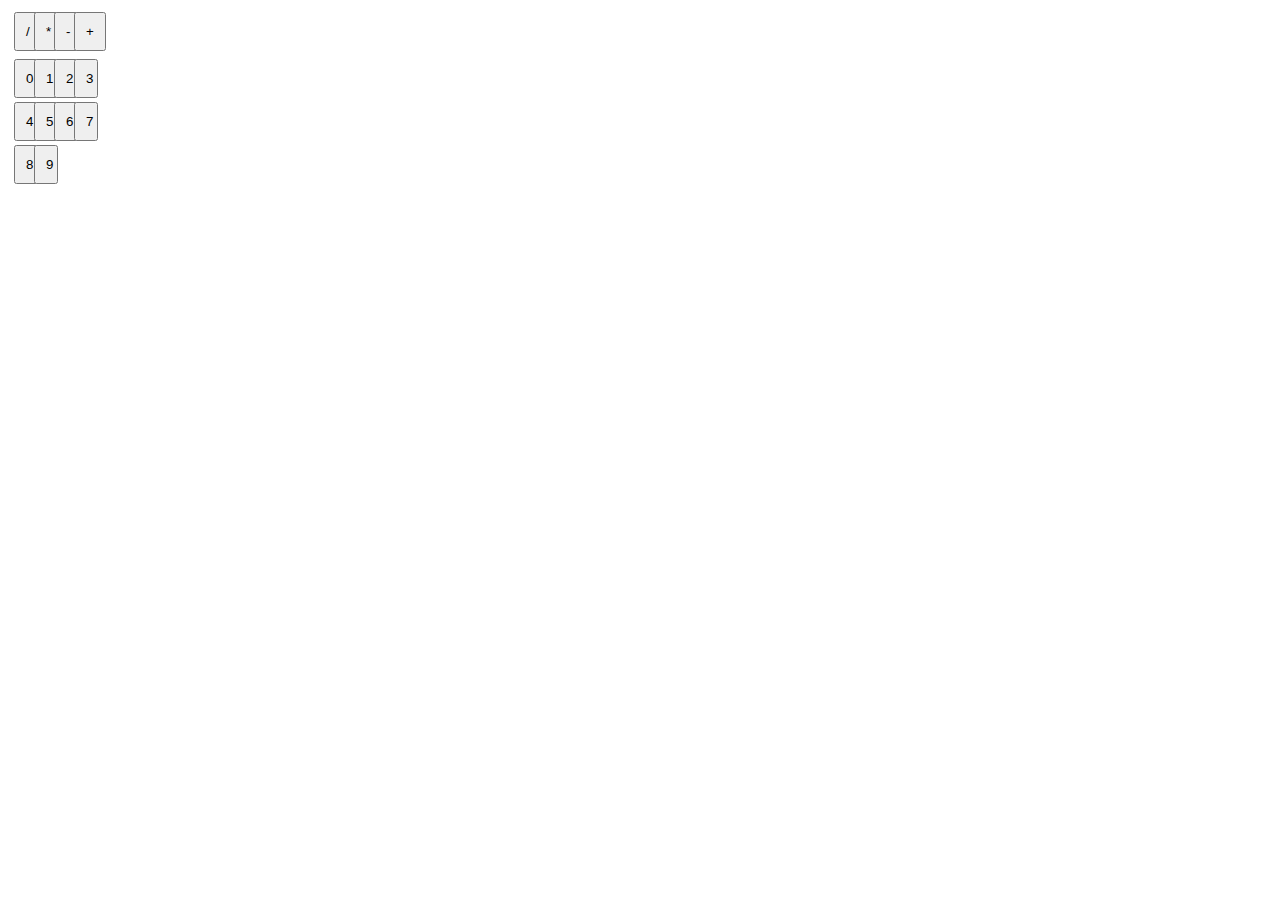
==== calc.html @ 0db2c994 "Added initial layout of calculator" ====
<html>
    <head>
        <title>Calculator</title>
        <link rel= "stylesheet" type = "text/css" href = "calc.css"> 
    </head>
    <body>
        <div class ="calculator">
            <div class = 'divide'><button>/</button></div>
            <div class = 'multiply'><button>*</button></div>
            <div class = 'subtract'><button>-</button></div>
            <div class = 'add'><button>+</button></div>
            <div class = 'digits'></div>

        </div>
        <script src = "calc.js"></script>
    </body>
</html>
---- calc.css ----
.calculator{
    display: grid;
    grid-template-columns: repeat(4,20px);

}
.digits{
    display: grid;
    grid-template-columns: repeat(4,20px);
}
div{
    margin: 2px;
}
button{
    margin: 2px;
    padding: 10px;
}
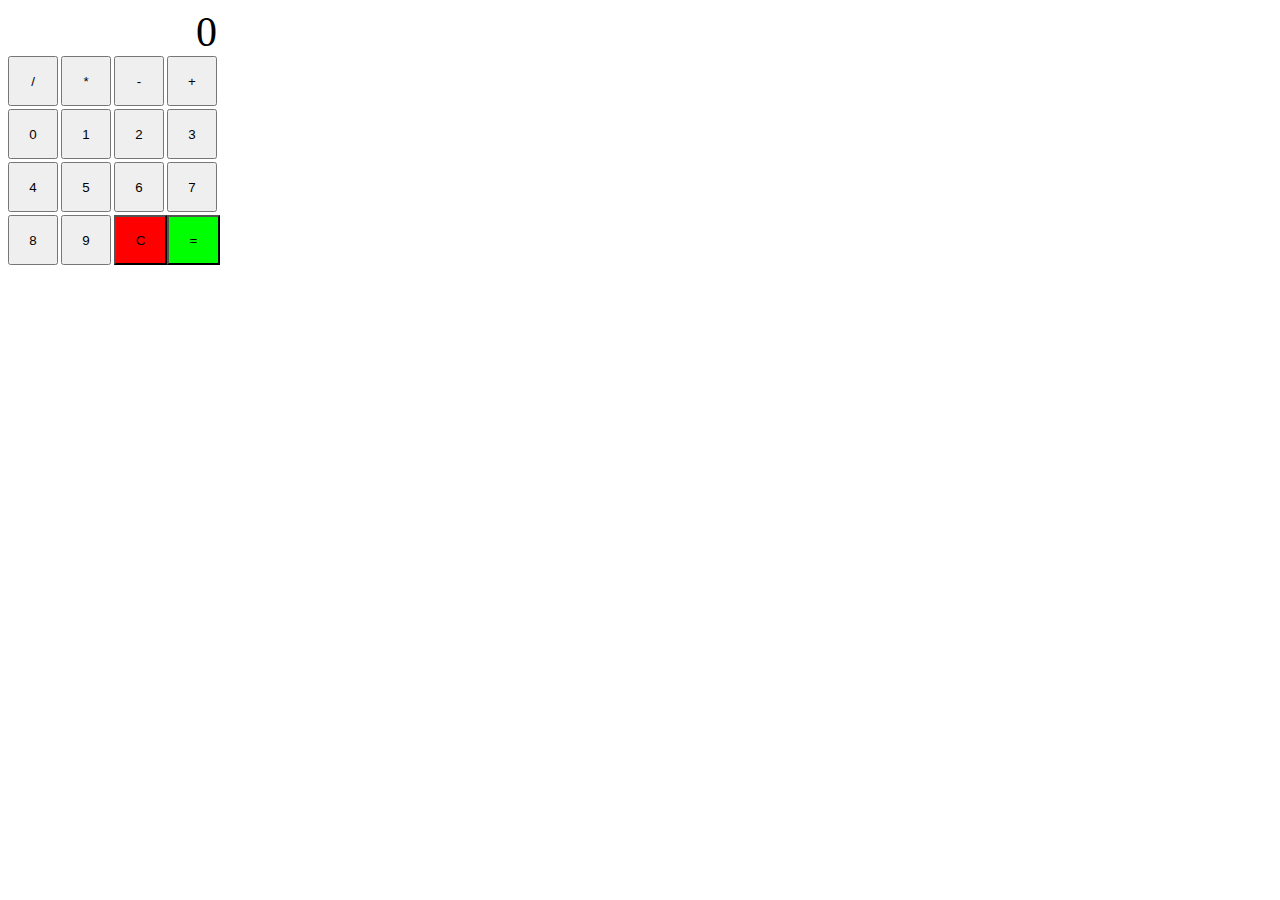
==== commit fed02207: "Added a display and functionality to the digit buttons" ====
--- a/calc.html
+++ b/calc.html
@@ -4,12 +4,15 @@
         <link rel= "stylesheet" type = "text/css" href = "calc.css"> 
     </head>
     <body>
+        <div class="display"> </div>
         <div class ="calculator">
             <div class = 'divide'><button>/</button></div>
             <div class = 'multiply'><button>*</button></div>
             <div class = 'subtract'><button>-</button></div>
             <div class = 'add'><button>+</button></div>
             <div class = 'digits'></div>
+            <div class="clear"><button class = 'clearbtn'>C</button></div>
+            <div class = 'equal'><button >=</button></div>
 
         </div>
         <script src = "calc.js"></script>
--- a/calc.css
+++ b/calc.css
@@ -1,17 +1,46 @@
 
 .calculator{
     display: grid;
-    grid-template-columns: repeat(4,20px);
+    grid-template-columns: repeat(4,50px);
+    grid-auto-rows: 50px;
+    grid-gap: 3px;
 
+}
+.calculator  button{
+    height:50px;
+    width: 50px;
 }
 .digits{
     display: grid;
-    grid-template-columns: repeat(4,20px);
+    grid-template-columns: repeat(4,50px);
+    grid-gap: 3px;
 }
-div{
-    margin: 2px;
+.equal{
+    grid-column:4/5;
+    grid-row:4/5;
+   
+
 }
-button{
-    margin: 2px;
-    padding: 10px;
+
+.equal button{
+    background-color: rgb(0, 255, 0);
+    width: 53px;
+}
+
+.display{
+    width: 209px;
+    font-size: 42px;
+    text-align: end;
+}
+.clear{
+    grid-column: 3/4;
+    grid-row: 4/5;
+ 
+
+}
+
+.clear button{
+    width: 53px;
+    background-color: red;
+
 }